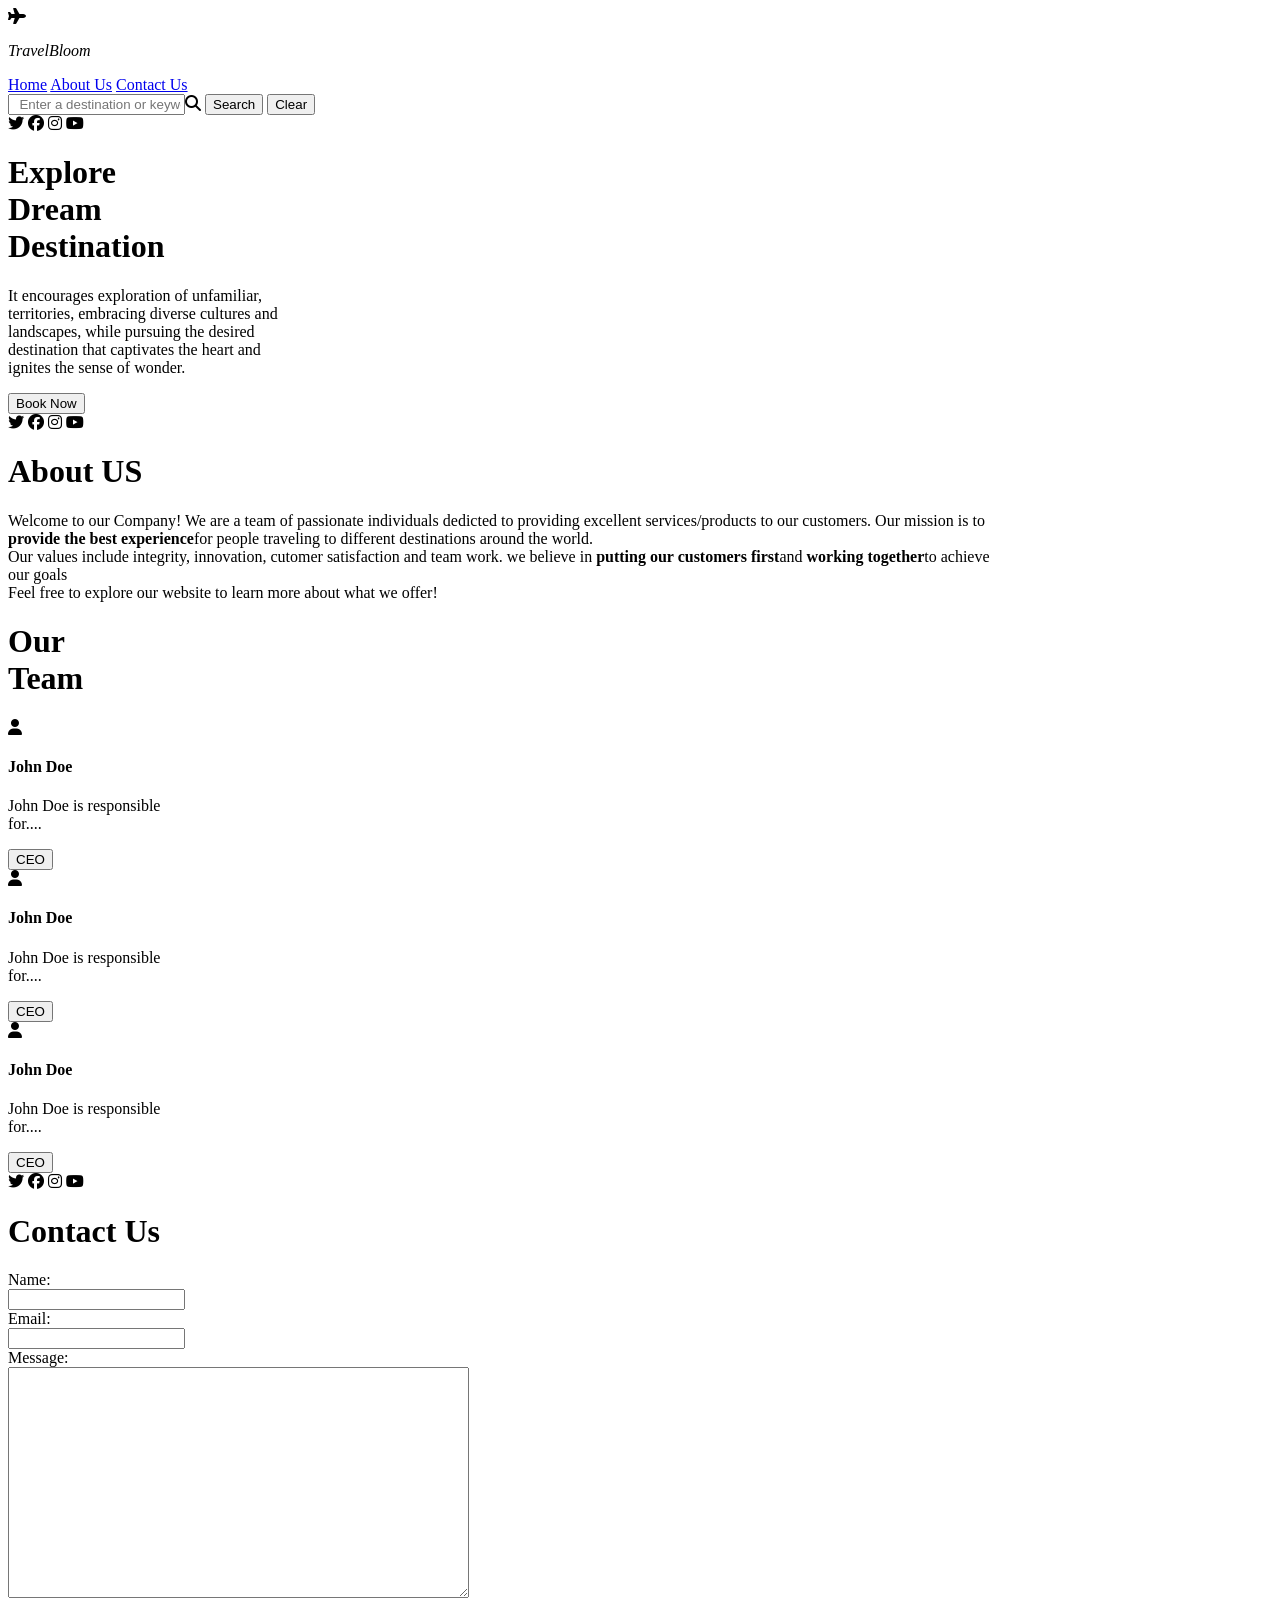
==== travel_recom.html @ 1964c9f6 "Rename travel_recommendation.html to travel_recom.html" ====
<!DOCTYPE html>
<html lang="en">
<head>
    <meta charset="UTF-8">
    <meta name="viewport" content="width=device-width, initial-scale=1.0">
    <link rel="stylesheet" href="https://cdnjs.cloudflare.com/ajax/libs/font-awesome/6.5.1/css/all.min.css" integrity="sha512-DTOQO9RWCH3ppGqcWaEA1BIZOC6xxalwEsw9c2QQeAIftl+Vegovlnee1c9QX4TctnWMn13TZye+giMm8e2LwA==" crossorigin="anonymous" referrerpolicy="no-referrer" />
    <link rel="stylesheet" href="style.css">
    <title>TravelBloom</title>
</head>
<body>
    <nav class="navbar">
    <div class="logo">
        <i class="fa-solid fa-plane"></i>
        <p><i>TravelBloom</i></p>
    </div>
    <div class="menu">
       <a href="#Home">Home</a> 
       <a href="#AboutUs">About Us</a> 
       <a href="#ContactUs">Contact Us</a> 
    </div>
    <div class="search search-container">
        <input type="text" placeholder="  Enter a destination or keyword" id="destinationInput" ><i class="fa-solid fa-magnifying-glass"></i>
    <button class="srchBtn" id= "btnSearch" type="submit">Search</button>
    <button class="srchBtn1" id="btnClear" type="button">Clear</button>
    </div>

</nav>

<div class="home" id="Home">
    
    <div class="right">
        <div class="vertical"></div>
        <i class="fa-brands fa-twitter"></i>
        <i class="fa-brands fa-facebook"></i>
        <i class="fa-brands fa-instagram"></i>
        <i class="fa-brands fa-youtube"></i>
    </div>
    <div class="center">
        <h1>Explore <br>Dream <br>Destination</h1>
        <p>It encourages exploration of unfamiliar,<br>territories, embracing diverse cultures and <br>landscapes, while pursuing the desired <br>destination that captivates the heart and <br>ignites the sense of wonder.</p>
        <button>Book Now</button>
</div>
   <div class="countries" id="searchDestinations">
    <div id="result"></div>
   </div>
    </div>

    <div class="about" id="AboutUs">
        <div class="about-container">
        <div class="right">
            <div class="vertical"></div>
            <i class="fa-brands fa-twitter"></i>
            <i class="fa-brands fa-facebook"></i>
            <i class="fa-brands fa-instagram"></i>
            <i class="fa-brands fa-youtube"></i>
        </div>
       <div class="aboutTop">
        <h1>About US</h1>
        <p>Welcome to our Company! We are a team of passionate individuals dedicted to providing excellent services/products to our customers. Our mission is to <br><b>provide the best experience</b>for people traveling to different destinations around the world.<br>Our values include integrity, innovation, cutomer satisfaction and team work. we believe in <b>putting our customers first</b>and <b>working together</b>to achieve <br> our goals <br> Feel free to explore our website to learn more about what we offer!  </p>
       </div> 
      <div class="aboutBottom">
        <h1>Our <br>Team</h1>
        <div class="members">
           
            <div class="member">
                <div class="icon"><i class="fa-solid fa-user"></i></div>
                <div class="details">
                    <h4>John Doe</h4>
                    <p>John Doe is responsible <br>for....</p>
                    <button>CEO</button>
                </div>
            </div>
        </div>
        <div class="members">
           
            <div class="member">
                <div class="icon"> <i class="fa-solid fa-user"></i></div>
                <div class="details">
                    <h4>John Doe</h4>
                    <p>John Doe is responsible <br>for....</p>
                    <button>CEO</button>
                </div>
            </div>
        </div>
        <div class="members">
            
            <div class="member">
                <div class="icon"><i class="fa-solid fa-user"></i></div>
                <div class="details">
                    <h4>John Doe</h4>
                    <p>John Doe is responsible <br>for....</p>
                    <button>CEO</button>
                </div>
            </div>
        </div>
      </div>
    </div>
    </div>

    <div class="contact" id="ContactUs">
        <div class="contact-container">
        <div class="right">
            <div class="vertical"></div>
            <i class="fa-brands fa-twitter"></i>
            <i class="fa-brands fa-facebook"></i>
            <i class="fa-brands fa-instagram"></i>
            <i class="fa-brands fa-youtube"></i>
        </div>
        <div class="contact-details">
            <h1>Contact Us</h1>
            <div class="form">
            <form action="">
                <label for="">Name:</label> <br>
                <input type="text"><br>
                <label for="">Email:</label> <br>
                <input type="text"><br>
                <label for="">Message:</label> <br>
                <textarea name="" id="" cols="55" rows="15"  ></textarea><br>
                <button>Submit</button>

            </form>
        </div>
        </div>
    </div>
    </div>
    
   
<script src="app.js"></script>    
</body>
</html>
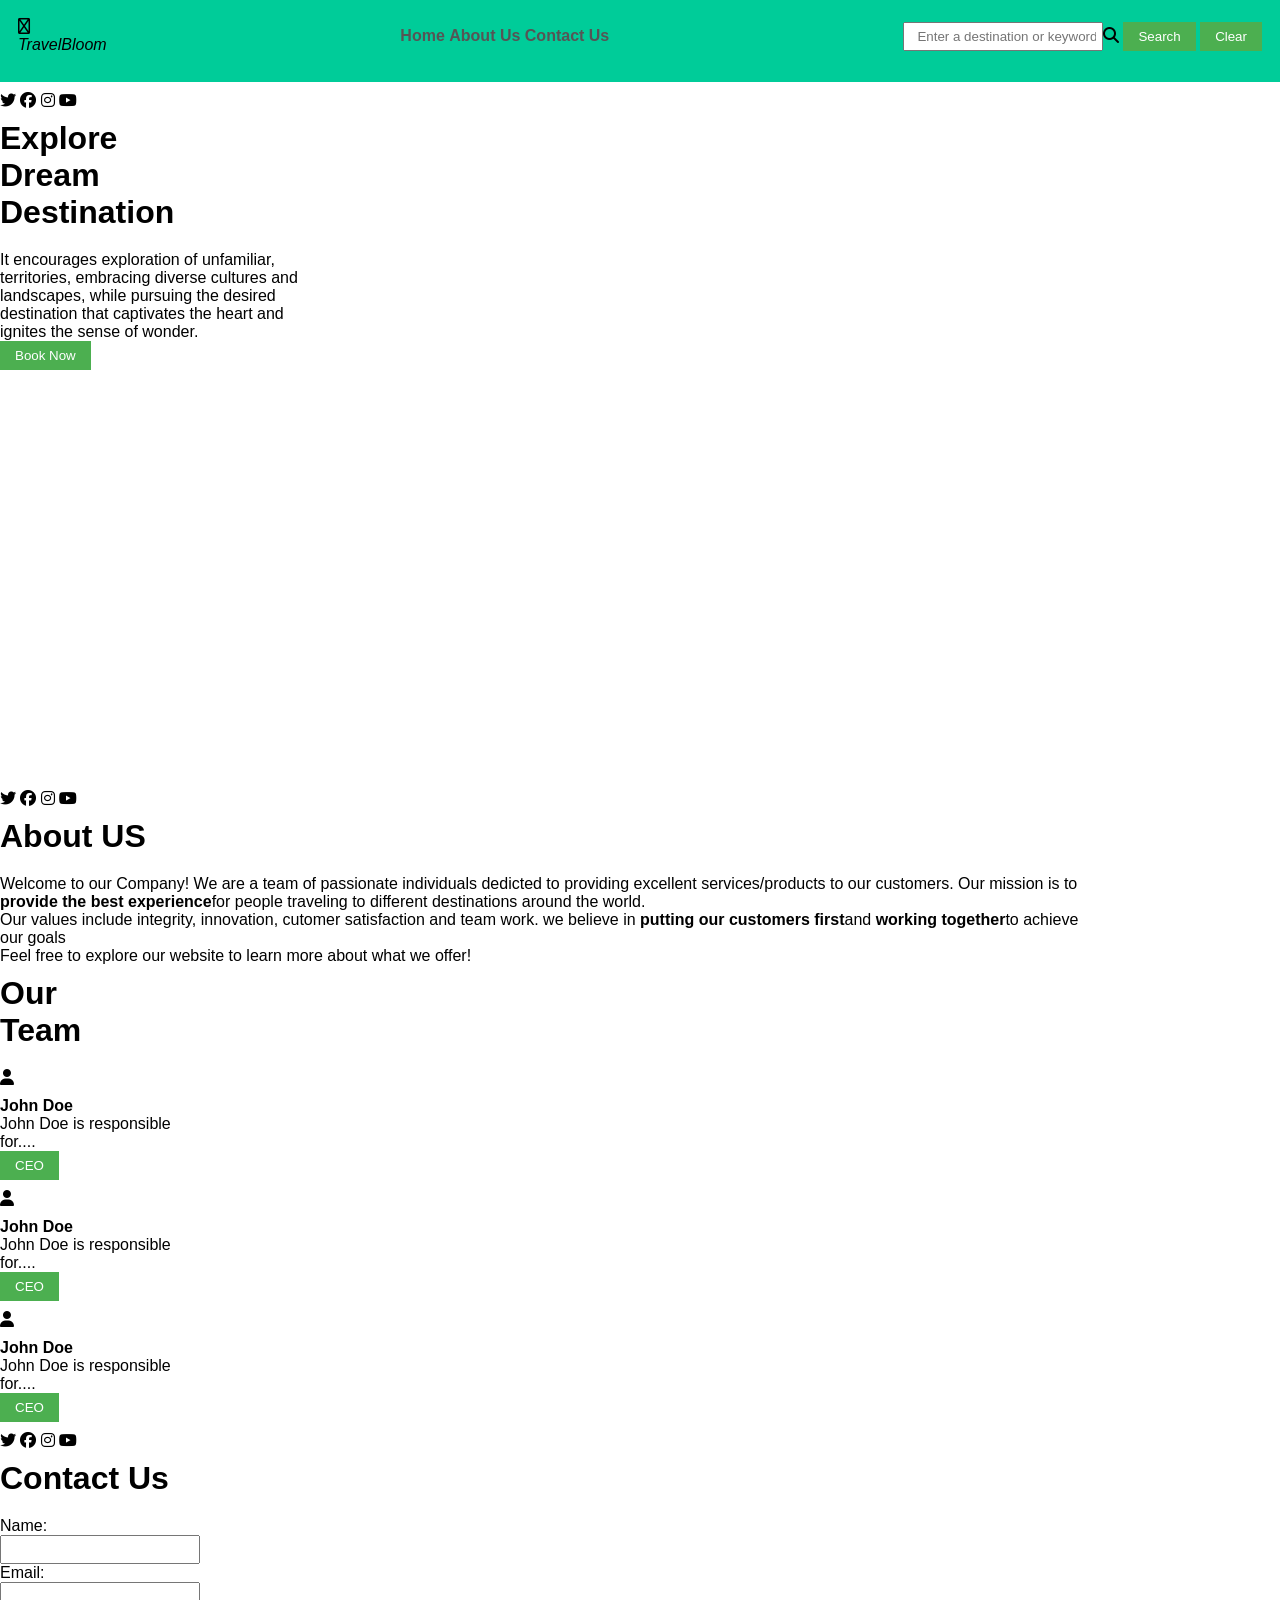
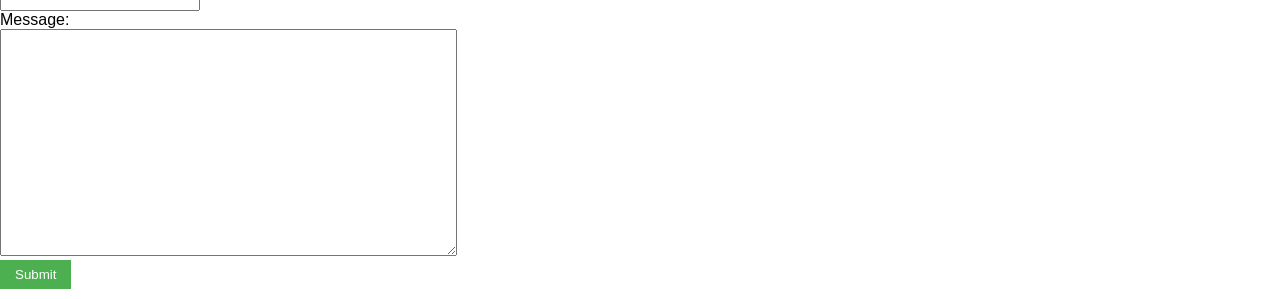
==== commit 7c3dcbd7: "Update travel_recom.html" ====
--- a/travel_recom.html
+++ b/travel_recom.html
@@ -2,15 +2,15 @@
 <html lang="en">
 <head>
     <meta charset="UTF-8">
-    <meta name="viewport" content="width=device-width, initial-scale=1.0">
+    <meta name="viewport" content="width=device-width, initial-scale=1.5">
     <link rel="stylesheet" href="https://cdnjs.cloudflare.com/ajax/libs/font-awesome/6.5.1/css/all.min.css" integrity="sha512-DTOQO9RWCH3ppGqcWaEA1BIZOC6xxalwEsw9c2QQeAIftl+Vegovlnee1c9QX4TctnWMn13TZye+giMm8e2LwA==" crossorigin="anonymous" referrerpolicy="no-referrer" />
-    <link rel="stylesheet" href="style.css">
+    <link rel="stylesheet" href="travel_recom.css">
     <title>TravelBloom</title>
 </head>
 <body>
     <nav class="navbar">
     <div class="logo">
-        <i class="fa-solid fa-plane"></i>
+        <i class="fa-regular fa-plane"></i>
         <p><i>TravelBloom</i></p>
     </div>
     <div class="menu">
--- a/travel_recom.css
+++ b/travel_recom.css
@@ -0,0 +1,93 @@
+/* Basic CSS for the navigation bar */
+
+*{
+    margin: 0;
+    padding: 0;
+    box-sizing: border-box;
+}
+nav {
+    background-color: #00CC99;
+    padding: 18px;
+    display: flex;
+    align-items: center;
+    justify-content: space-between;
+    
+  }
+  
+  nav ul {
+    list-style-type: none;
+    /* padding: 0; */
+  }
+  
+  nav ul li {
+    display: inline;
+    margin-right: 05px;
+  }
+  
+  nav a {
+    text-decoration: solid;
+    color: #555;
+    font-weight: bold;
+  }
+  
+  /* Basic CSS for the form elements */
+  body {
+    font-family: Arial, sans-serif;
+    /* margin: 20px; */
+  }
+  
+  h1 {
+    margin-bottom: 20px;
+  }
+  
+  div {
+    margin-bottom: 10px;
+  }
+  
+  label {
+    display: inline-block;
+    width: 100px;
+  }
+  
+  input[type="text"],
+  input[type="number"],
+  select {
+    width: 200px;
+    padding: 5px;
+  }
+  
+  button {
+    padding: 7px 15px;
+    background-color: #4CAF50;
+    color: white;
+    border: none;
+    cursor: pointer;
+  }
+  
+  button:hover {
+    background-color: #45a049;
+  }
+  
+  /* Basic CSS for the report section */
+  h2 {
+    margin-top: 30px;
+  }
+  
+  #report,#result {
+    padding: 10px;
+    max-width: 400px;
+    word-wrap: break-word;
+  }
+#result{
+  height: 400px;
+  width: 500px;
+  display: flex;
+  align-items: center;
+  justify-content: space-around;
+  flex-direction: column;
+}
+  #result img{
+    width: 200px;
+    height: 100px;
+  }
+  
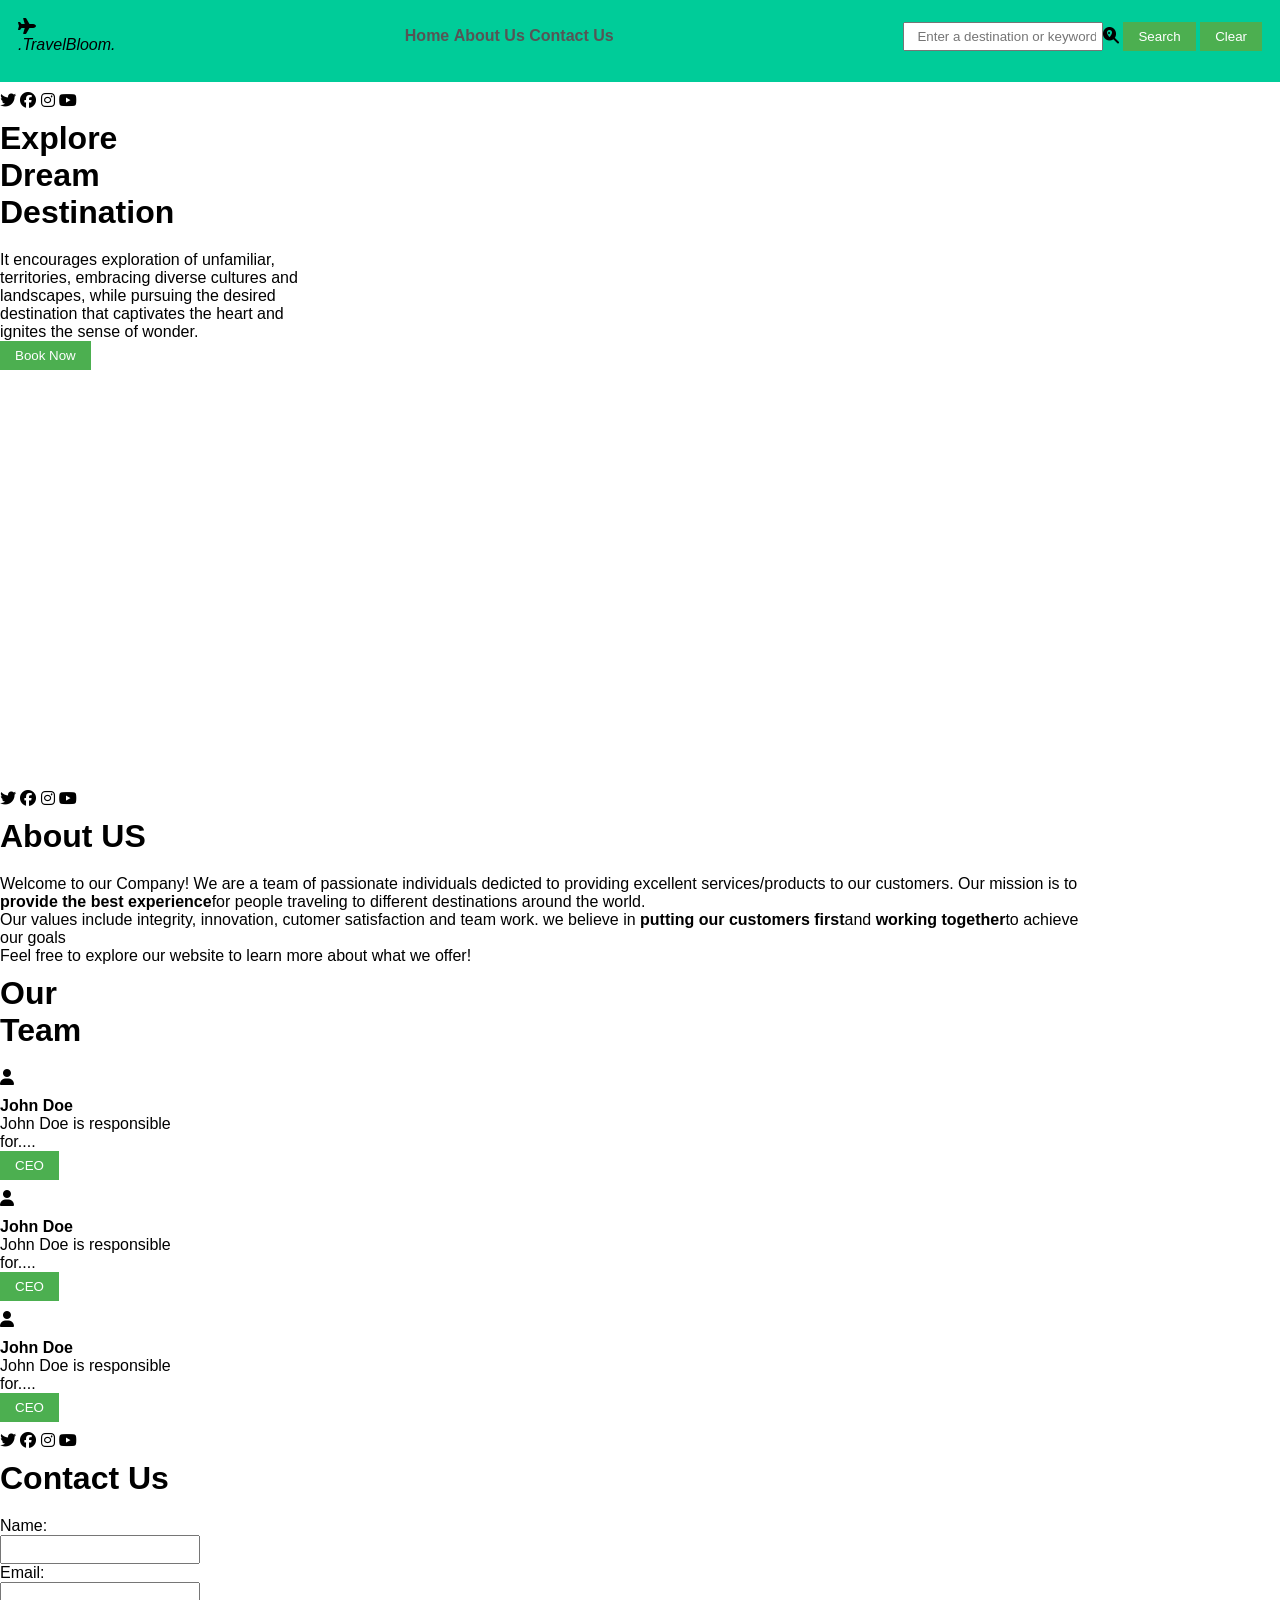
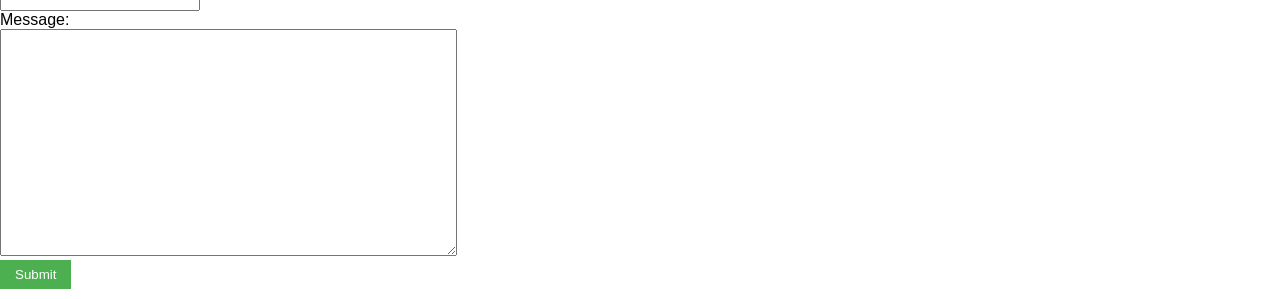
==== commit bed58cb5: "Update travel_recom.html" ====
--- a/travel_recom.html
+++ b/travel_recom.html
@@ -5,13 +5,13 @@
     <meta name="viewport" content="width=device-width, initial-scale=1.5">
     <link rel="stylesheet" href="https://cdnjs.cloudflare.com/ajax/libs/font-awesome/6.5.1/css/all.min.css" integrity="sha512-DTOQO9RWCH3ppGqcWaEA1BIZOC6xxalwEsw9c2QQeAIftl+Vegovlnee1c9QX4TctnWMn13TZye+giMm8e2LwA==" crossorigin="anonymous" referrerpolicy="no-referrer" />
     <link rel="stylesheet" href="travel_recom.css">
-    <title>TravelBloom</title>
+    <title>.TravelBloom.</title>
 </head>
 <body>
     <nav class="navbar">
     <div class="logo">
-        <i class="fa-regular fa-plane"></i>
-        <p><i>TravelBloom</i></p>
+        <i class="fa-sharp-duotone fa-solid fa-plane"></i>
+        <p><i>.TravelBloom.</i></p>
     </div>
     <div class="menu">
        <a href="#Home">Home</a> 
@@ -19,7 +19,7 @@
        <a href="#ContactUs">Contact Us</a> 
     </div>
     <div class="search search-container">
-        <input type="text" placeholder="  Enter a destination or keyword" id="destinationInput" ><i class="fa-solid fa-magnifying-glass"></i>
+        <input type="text" placeholder="  Enter a destination or keyword" id="destinationInput" ><i class="fa-solid fa-magnifying-glass-location"></i>
     <button class="srchBtn" id= "btnSearch" type="submit">Search</button>
     <button class="srchBtn1" id="btnClear" type="button">Clear</button>
     </div>
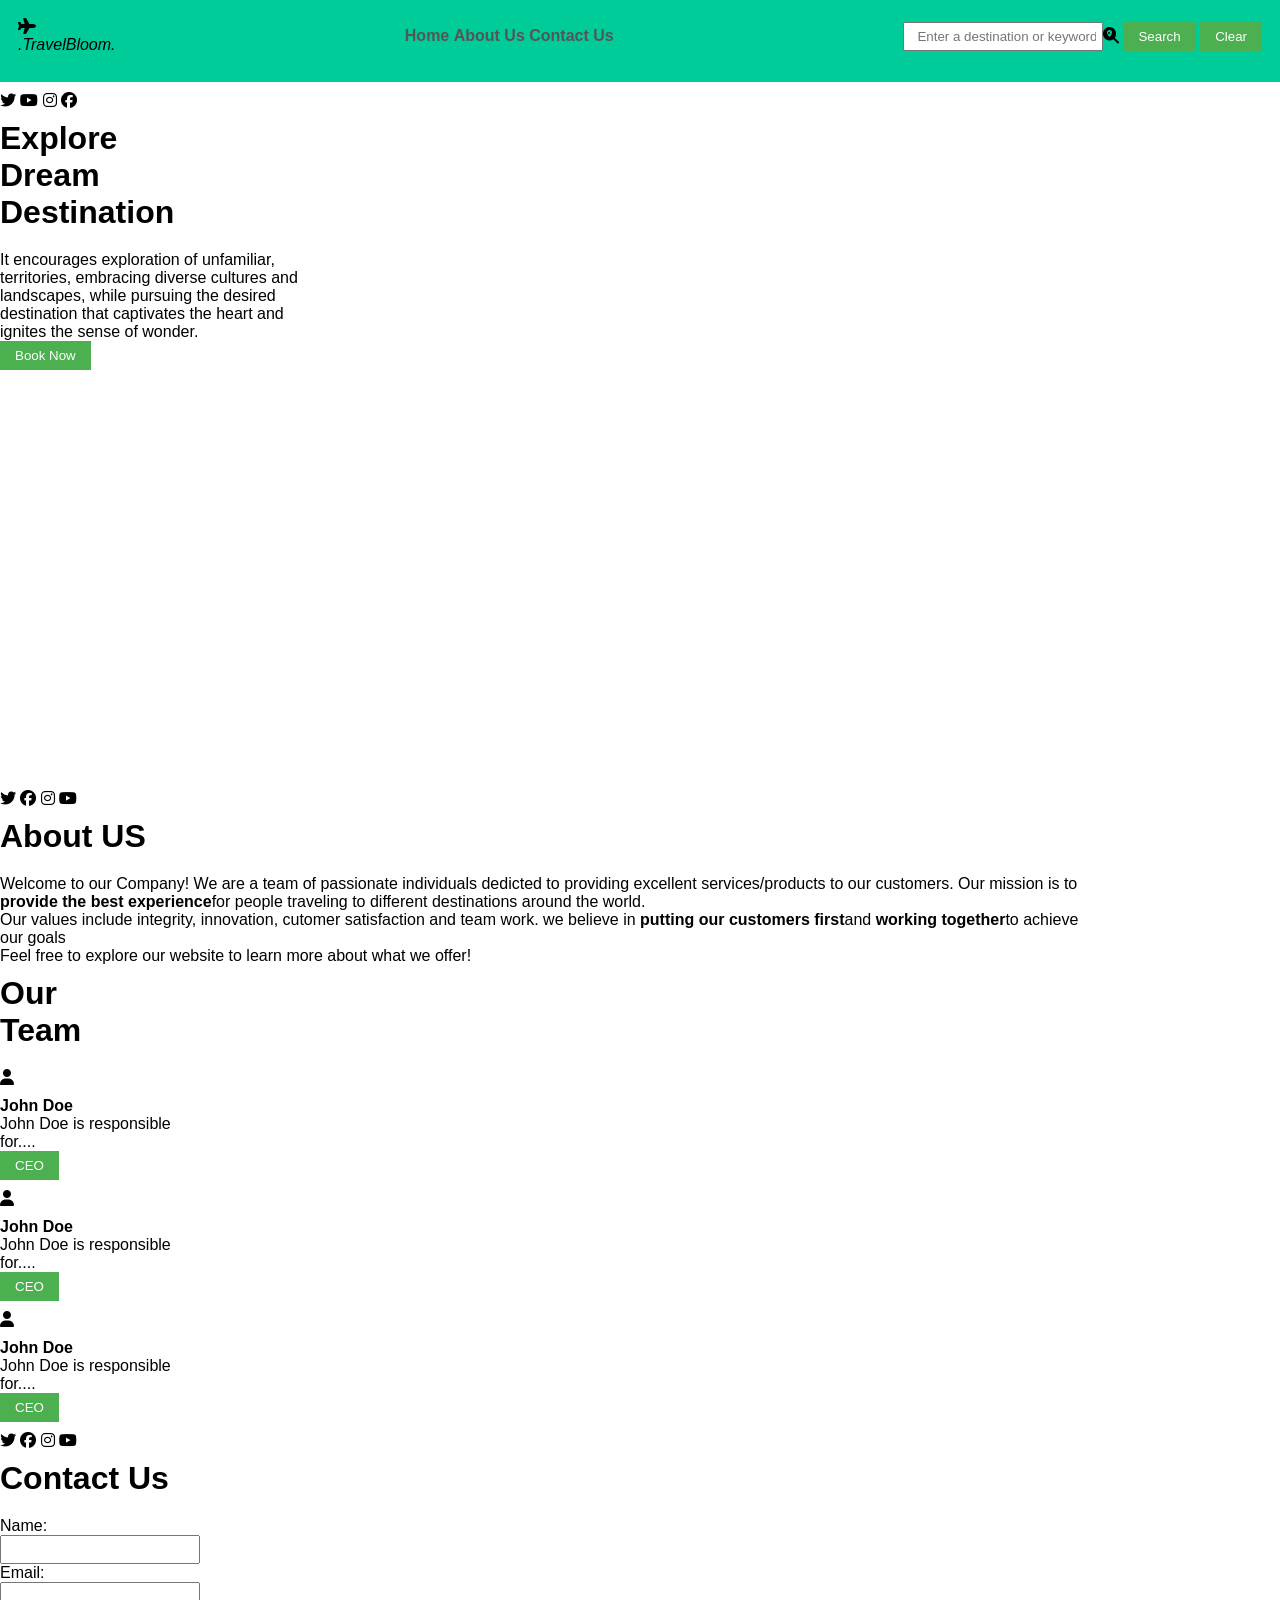
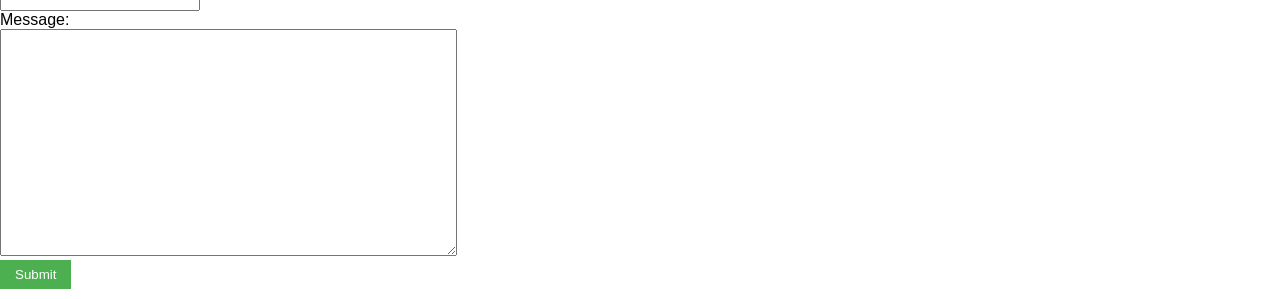
==== commit 132fb96a: "Update travel_recom.html" ====
--- a/travel_recom.html
+++ b/travel_recom.html
@@ -31,9 +31,10 @@
     <div class="right">
         <div class="vertical"></div>
         <i class="fa-brands fa-twitter"></i>
+        <i class="fa-brands fa-youtube"></i>
+        <i class="fa-brands fa-instagram"></i>
         <i class="fa-brands fa-facebook"></i>
-        <i class="fa-brands fa-instagram"></i>
-        <i class="fa-brands fa-youtube"></i>
+        
     </div>
     <div class="center">
         <h1>Explore <br>Dream <br>Destination</h1>
